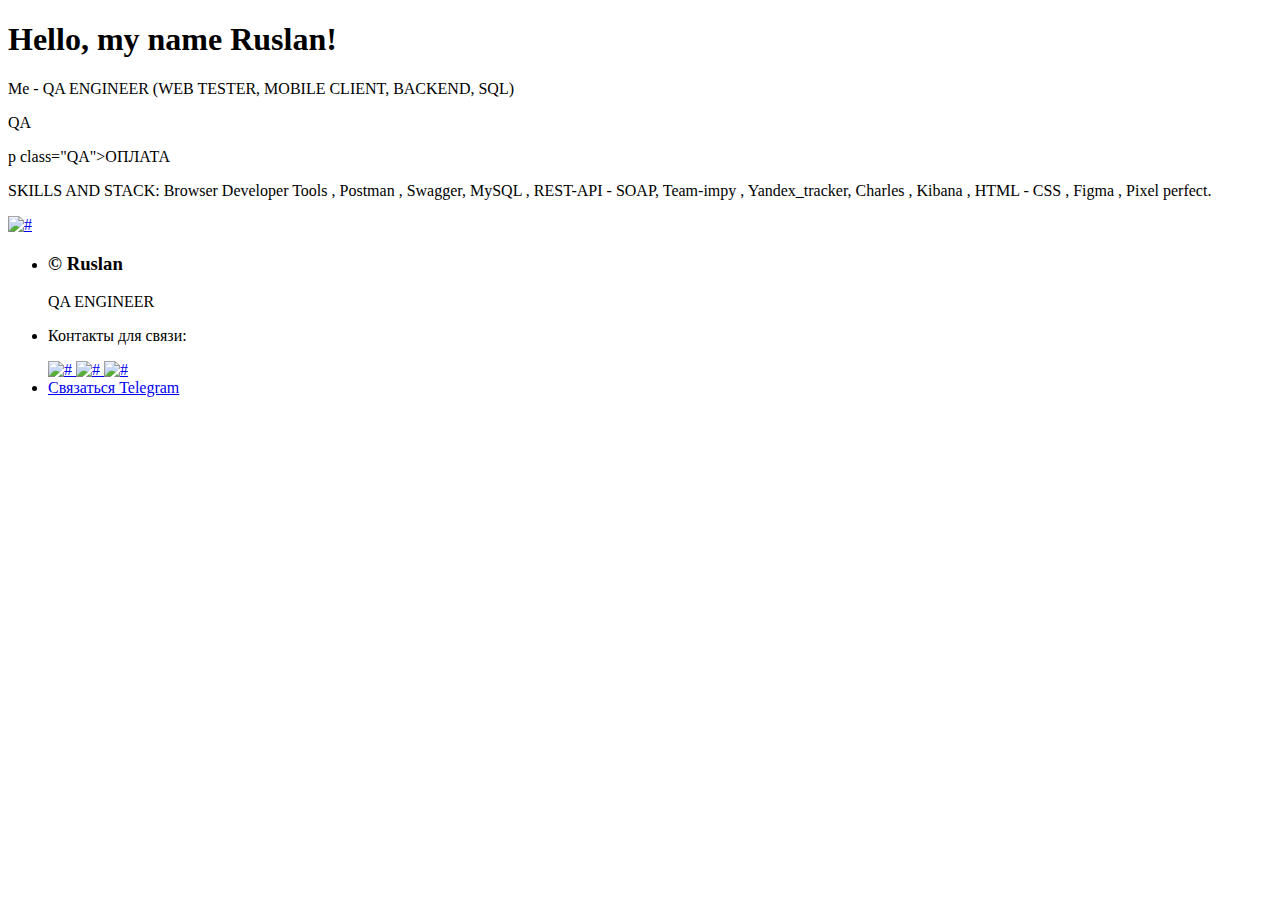
==== favicon/index.html @ 72c93362 "добавление оплаты" ====
<!DOCTYPE html>
<html lang="ru">

<head>
    <meta charset="UTF-8">
    <meta http-equiv="X-UA-Compatible" content="IE=edge">
    <meta name="viewport" content="width=device-width, initial-scale=1.0">
    <title>QA ENGINEER</title>
    <link rel="stylesheet" href="./css/main.css">
    <link rel="stylesheet" href="./css/media.css">
    <link href="https://fonts.googleapis.com/css2?family=Montserrat:wght@400;600;700&display=swap" rel="stylesheet">
    <link rel="icon" type="images/x-icon" href="favicon/favicon.ico">
</head>

<body class="root">

    <header class="header" id="header">
        <h1 class="header__title">Hello, my name Ruslan!</h1>
        <p class="header__subtitle">Me - QA ENGINEER (WEB TESTER, MOBILE CLIENT, BACKEND, SQL) </p>
        <p class="QA">QA</p>
        p class="QA">ОПЛАТА</p>
        <p class="header__subtitle">SKILLS AND STACK: Browser Developer Tools , Postman , Swagger, MySQL , REST-API - SOAP, Team-impy , Yandex_tracker, Charles , Kibana , HTML - CSS , Figma , Pixel perfect.</p>
        <a href="#portfolio">
            <img class="header__arrow" src="./images/header/chevron-down.svg" alt="#"></img>
        </a>
    </header>


    <footer class="footer">
        <div class="root__container">
            <ul class="footer__row">
                <li class="footer__copyright footer__col">
                    <h3 class="footer__copyright-name">© Ruslan</h3>
                    <p class="footer__copyright-description"> QA ENGINEER</p>
                </li>
                <li class="footer__icons footer__col">
                    <p class="footer__icons-title">Контакты для связи:</p>
                    <div class="footer__icon-list">
                        <a href="https://t.me/perviy001k" target="_blank">
                            <img src="./images/footer/tele.png" alt="#">
                        </a>
                        <a href="https://wa.me/79277043373" target="_blank">
                            <img src="./images/footer/wats.png" alt="#">
                        </a>
                        <a href="https://github.com/Qa-perviy001k" target="_blank">
                            <img src="./images/footer/git.png" alt="#">
                        </a>
                    </div>
                </li>
                <li class="footer__contacts footer__col">
                    <a class="footer__contacts-btn" href="https://t.me/perviy001k" target="_blank"
                        class="footer__btn">Связаться Telegram</a>
                    <p class="footer__contacts-description"></p>
                </li>
            </ul>
        </div>
    </footer>
    
    
    <!-- Библиотеки и плагины -->
    <script src="./libs/jquery/jquery-3.6.0.min.js"></script>
    <script src="./libs/vide/jquery.vide.min.js"></script>

    <!-- Собственные скрипты и вызовы библиотек -->
    <script src="./js/main.js"></script>
</body>

</html>

<!-- Yandex.Metrika counter -->
<script type="text/javascript" >
   (function(m,e,t,r,i,k,a){m[i]=m[i]||function(){(m[i].a=m[i].a||[]).push(arguments)};
   m[i].l=1*new Date();
   for (var j = 0; j < document.scripts.length; j++) {if (document.scripts[j].src === r) { return; }}
   k=e.createElement(t),a=e.getElementsByTagName(t)[0],k.async=1,k.src=r,a.parentNode.insertBefore(k,a)})
   (window, document, "script", "https://mc.yandex.ru/metrika/tag.js", "ym");

   ym(96898803, "init", {
        clickmap:true,
        trackLinks:true,
        accurateTrackBounce:true
   });
</script>
<noscript><div><img src="https://mc.yandex.ru/watch/96898803" style="position:absolute; left:-9999px;" alt="" /></div></noscript>
<!-- /Yandex.Metrika counter -->
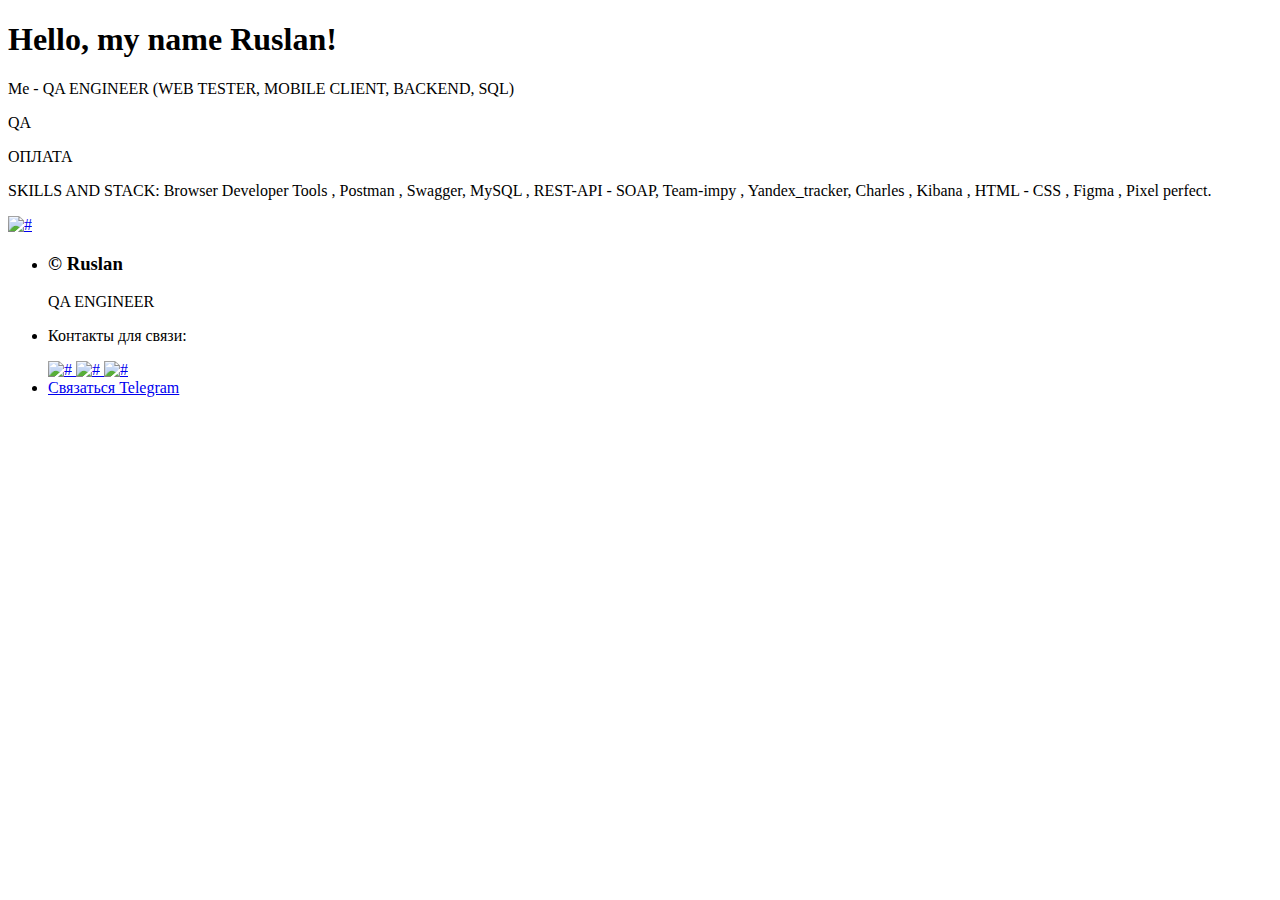
==== commit 6f10838a: "редактирование оплаты" ====
--- a/favicon/index.html
+++ b/favicon/index.html
@@ -18,7 +18,7 @@
         <h1 class="header__title">Hello, my name Ruslan!</h1>
         <p class="header__subtitle">Me - QA ENGINEER (WEB TESTER, MOBILE CLIENT, BACKEND, SQL) </p>
         <p class="QA">QA</p>
-        p class="QA">ОПЛАТА</p>
+        <p class="QA">ОПЛАТА</p>
         <p class="header__subtitle">SKILLS AND STACK: Browser Developer Tools , Postman , Swagger, MySQL , REST-API - SOAP, Team-impy , Yandex_tracker, Charles , Kibana , HTML - CSS , Figma , Pixel perfect.</p>
         <a href="#portfolio">
             <img class="header__arrow" src="./images/header/chevron-down.svg" alt="#"></img>
